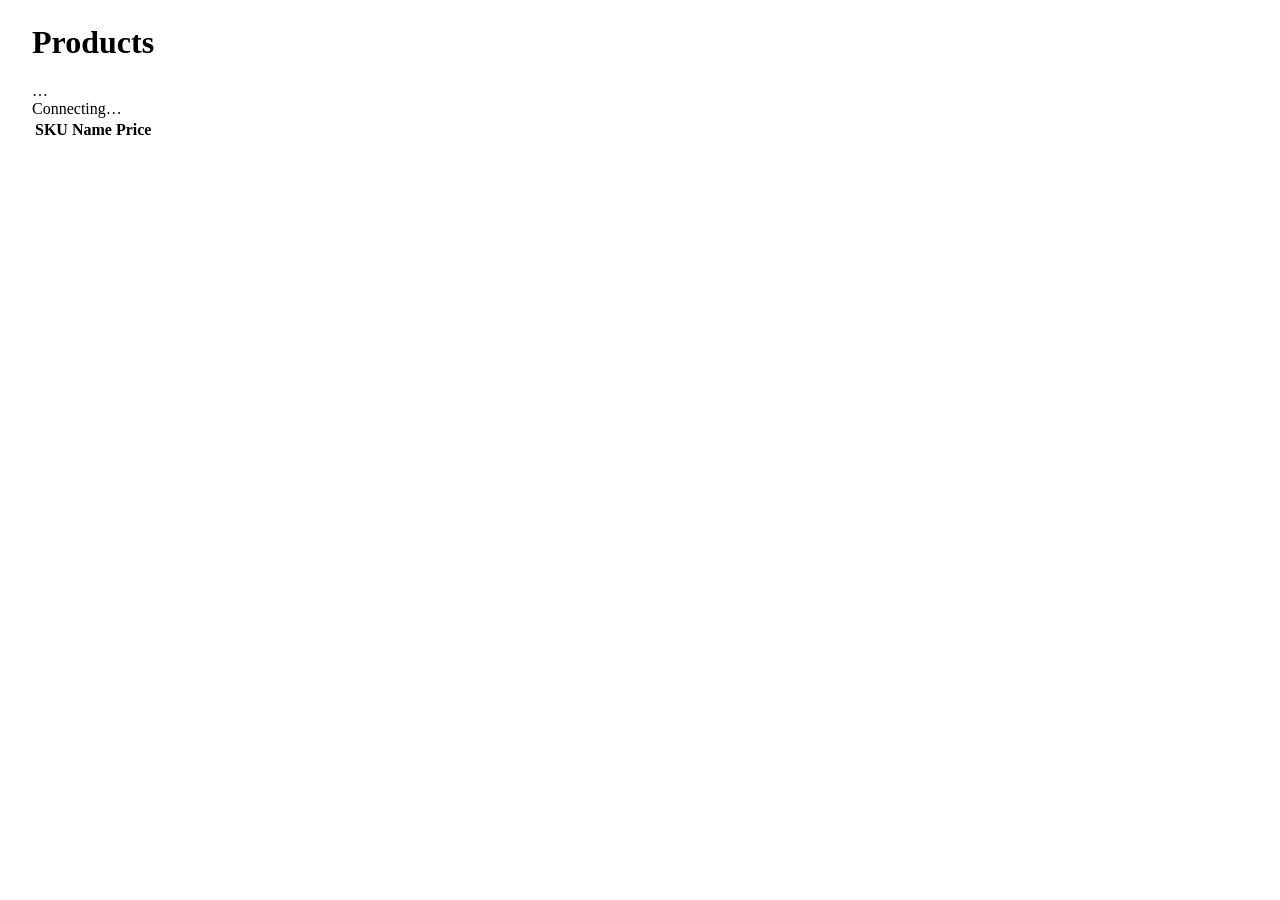
==== _example-app/index.html @ 93789ef8 "Initial commit: SDK, design system, example app" ====
<!doctype html>
<html lang="en">
<head>
  <meta charset="utf-8">
  <meta name="viewport" content="width=device-width, initial-scale=1">
  <title>Example App</title>
</head>
<body class="kn-app">
  <main class="kn-card kn-mb-4" style="margin: 1.5rem; max-width: 720px;">
    <div class="kn-flex kn-items-center kn-justify-between kn-mb-4">
      <h1 class="kn-heading kn-heading-lg">Products</h1>
      <span id="user" class="kn-text kn-text-secondary">…</span>
    </div>

    <div id="status" class="kn-alert kn-alert-info kn-mb-4">Connecting…</div>

    <table class="kn-table">
      <thead>
        <tr>
          <th>SKU</th>
          <th>Name</th>
          <th style="text-align: right;">Price</th>
        </tr>
      </thead>
      <tbody id="rows"></tbody>
    </table>
  </main>

  <script>
    /**
     * Example app — wired to live Commerce data via the Keenan SDK.
     *
     * The SDK (window.Keenan) and the design system stylesheet are auto-injected
     * by the sandbox. No bundle, no install, no fetch boilerplate.
     */
    Keenan.ready
      .then(async () => {
        document.getElementById("user").textContent =
          Keenan.context.userName || Keenan.context.userEmail || "Signed in";

        const { data } = await Keenan.api.get("/catalog/products", { limit: 20 });
        const rows = document.getElementById("rows");
        for (const p of data) {
          const tr = document.createElement("tr");
          tr.innerHTML =
            '<td class="kn-text-mono">' + (p.sku || "—") + "</td>" +
            "<td>" + p.name + "</td>" +
            '<td style="text-align: right;">$' +
            Number(p.price ?? 0).toFixed(2) + "</td>";
          rows.appendChild(tr);
        }
        const status = document.getElementById("status");
        status.className = "kn-alert kn-alert-success kn-mb-4";
        status.textContent = "Showing " + data.length + " products";
      })
      .catch((err) => {
        const status = document.getElementById("status");
        status.className = "kn-alert kn-alert-error kn-mb-4";
        status.textContent =
          "Failed to load: " + (err.message || "unknown error") +
          (err.status === 403 ? " (check the app's Keenan Services scopes)" : "");
      });
  </script>
</body>
</html>
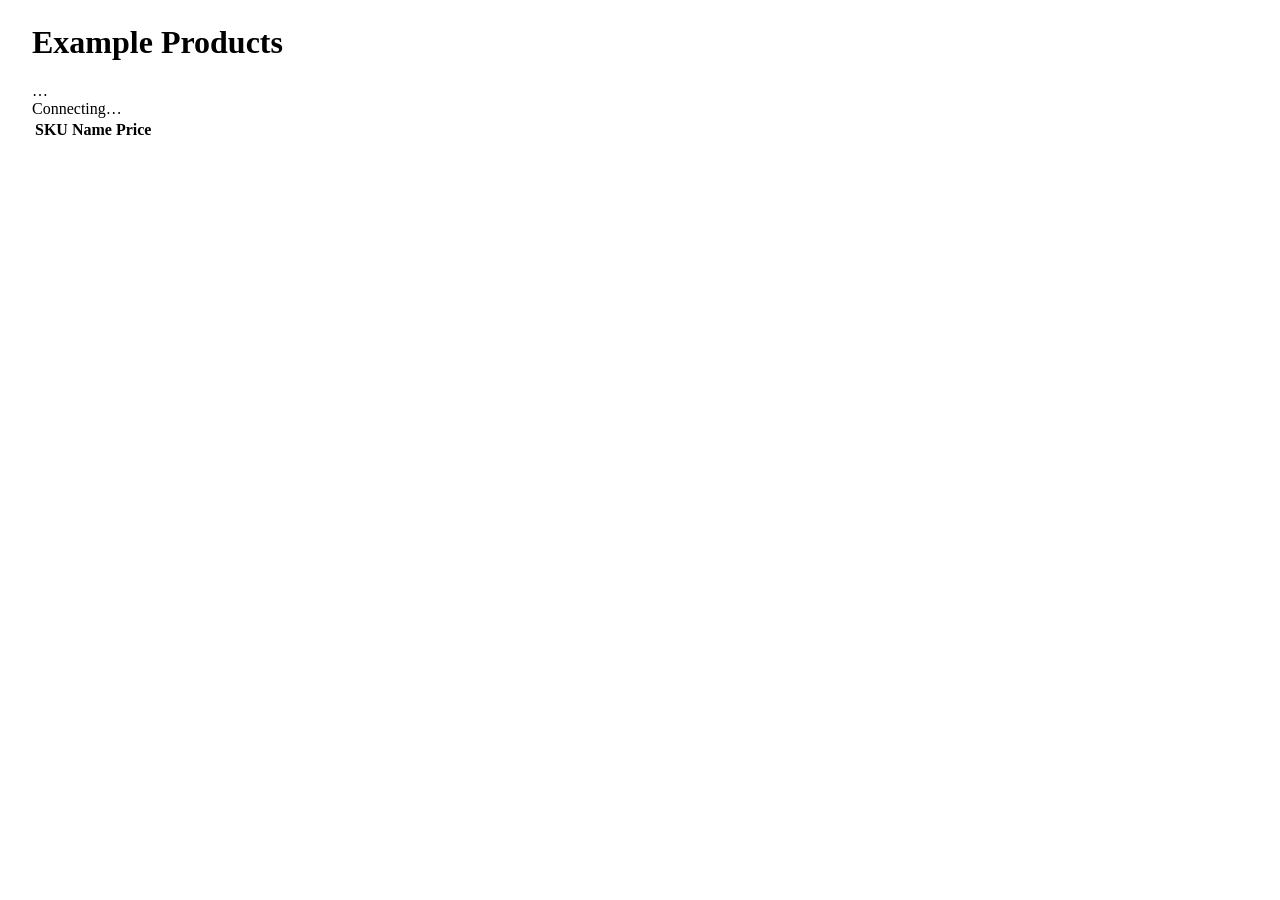
==== commit 75f17bdf: "Test deploy: rename heading" ====
--- a/_example-app/index.html
+++ b/_example-app/index.html
@@ -8,7 +8,7 @@
 <body class="kn-app">
   <main class="kn-card kn-mb-4" style="margin: 1.5rem; max-width: 720px;">
     <div class="kn-flex kn-items-center kn-justify-between kn-mb-4">
-      <h1 class="kn-heading kn-heading-lg">Products</h1>
+      <h1 class="kn-heading kn-heading-lg">Example Products</h1>
       <span id="user" class="kn-text kn-text-secondary">…</span>
     </div>
 
